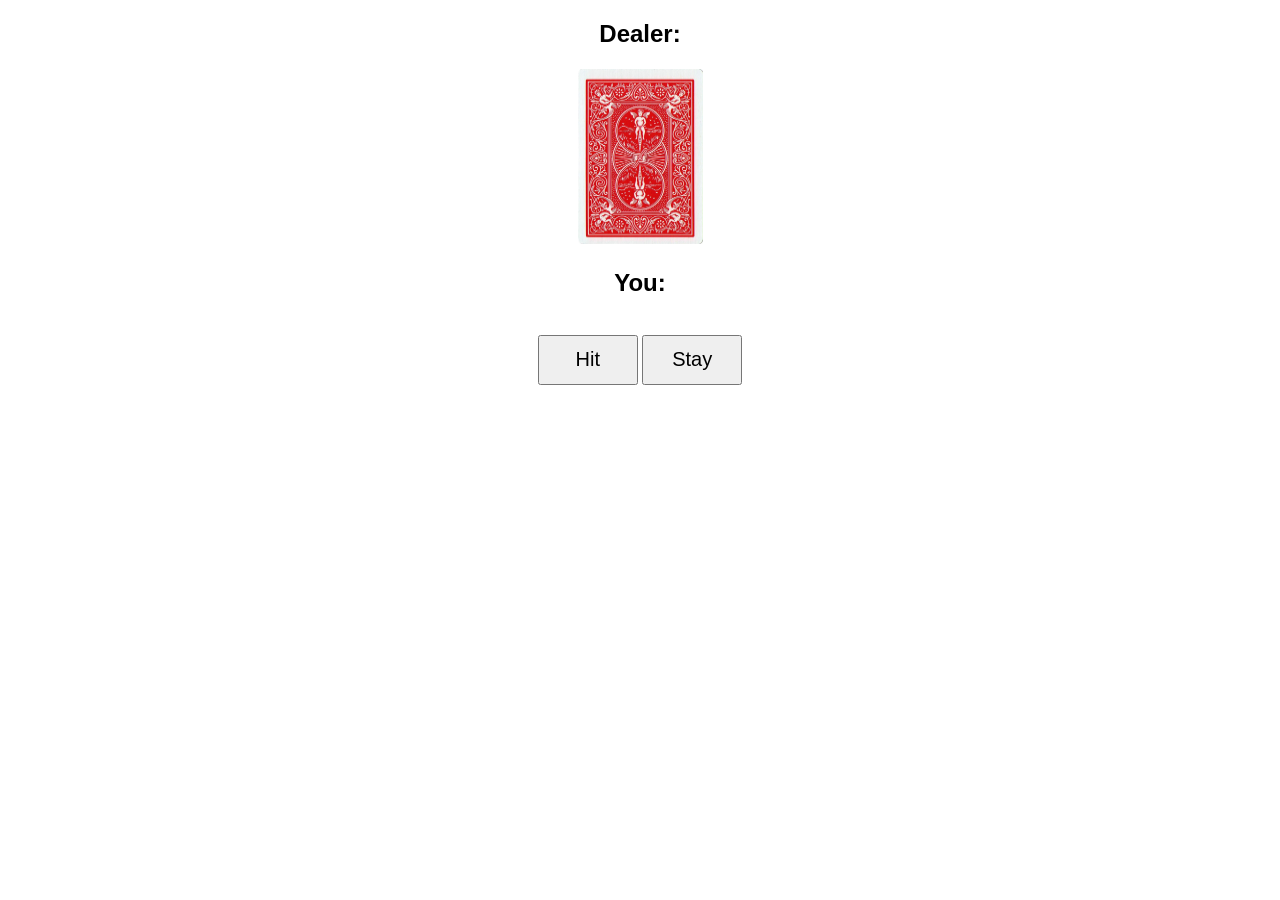
==== black-jack/black-jack.html @ 47ac0893 "added 3 games tetris minesweeper black-jack" ====
<!DOCTYPE html>
<html>
    <head>
        <meta charset="UTF-8">
        <meta name="viewport" content="width=device-width, initial-scale=1.0">
        <title>Black Jack</title>
        <link rel="stylesheet" href="black-jack.css"
        <script src="black-jack.js"></script>
    </head>

    <body>
        <h2>Dealer: <span id="dealer-sum"></span></h2>
        <div id="dealer-cards">
            <img id="hidden" src="./cards/BACK.png">
        </div>

        <h2>You: <span id="dealer-sum"></span></h2>
        <div id="your-cards"></div>

        <br>
        <button id="hit">Hit</button>
        <button id="stay">Stay</button>
        <p id="results"></p>
    </body>
</html>
---- black-jack/black-jack.css ----
body {
    font-family: Arial, Helvetica, sans-serif;
    text-align: center;
}

#dealer-cards img {
    height: 175px;
    width: 125px;
    margin: 1px;
}

#your_cards img {
    height: 175px;
    width: 125px;
    margin: 1px;
}

#hit {
    width: 100px;
    height: 50px;
    font-size: 20px;
}

#stay {
    width: 100px;
    height: 50px;
    font-size: 20px;
}
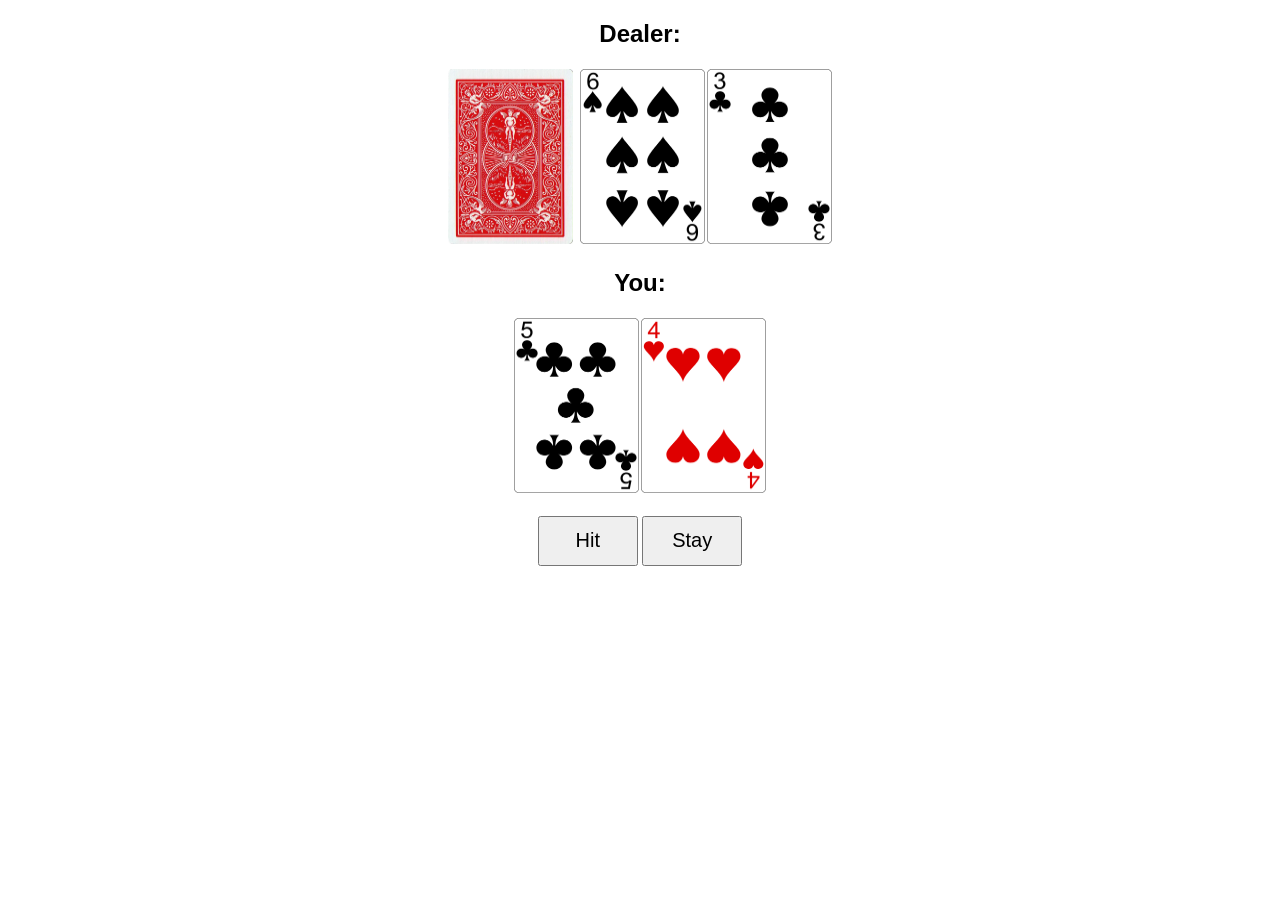
==== commit b2946b31: "added pacman and fixed bugs in black jack" ====
--- a/black-jack/black-jack.html
+++ b/black-jack/black-jack.html
@@ -4,7 +4,7 @@
         <meta charset="UTF-8">
         <meta name="viewport" content="width=device-width, initial-scale=1.0">
         <title>Black Jack</title>
-        <link rel="stylesheet" href="black-jack.css"
+        <link rel="stylesheet" href="black-jack.css">
         <script src="black-jack.js"></script>
     </head>
 
@@ -14,7 +14,7 @@
             <img id="hidden" src="./cards/BACK.png">
         </div>
 
-        <h2>You: <span id="dealer-sum"></span></h2>
+        <h2>You: <span id="your-sum"></span></h2>
         <div id="your-cards"></div>
 
         <br>
--- a/black-jack/black-jack.css
+++ b/black-jack/black-jack.css
@@ -9,7 +9,7 @@
     margin: 1px;
 }
 
-#your_cards img {
+#your-cards img {
     height: 175px;
     width: 125px;
     margin: 1px;
